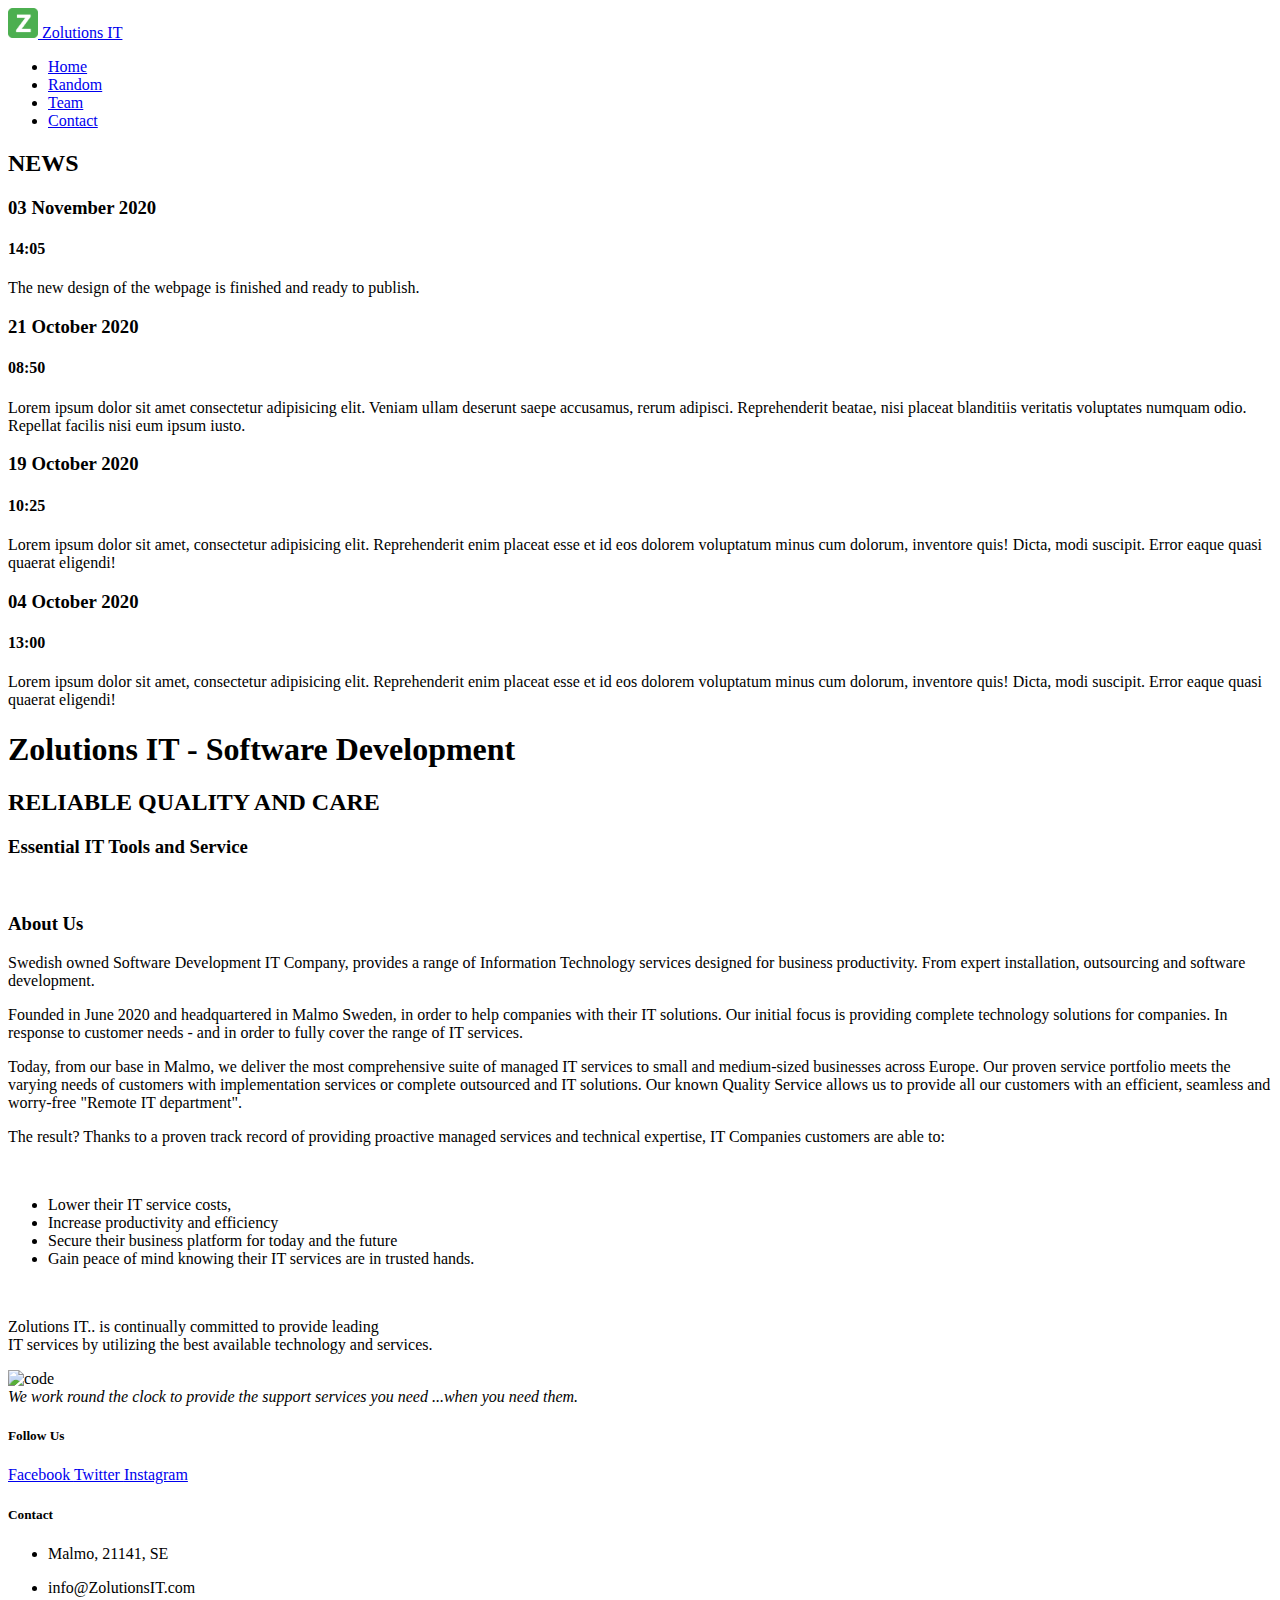
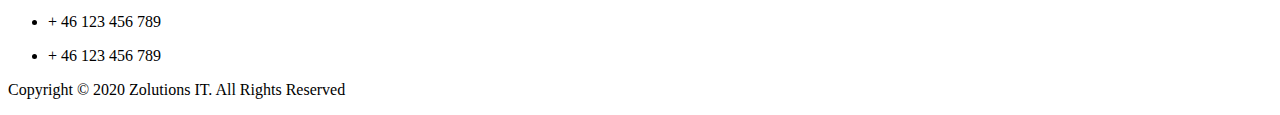
==== Projektuppgift/index.html @ 952c6468 "almost done" ====
<!DOCTYPE html>
<html lang="zxx">
  <head>
    <meta charset="UTF-8" />
    <meta name="viewport" content="width=device-width, initial-scale=1.0" />
    <title>Document</title>
    <script
      src="https://kit.fontawesome.com/3b2575b8e8.js"
      crossorigin="anonymous"
    ></script>
    <link rel="stylesheet" href="/css/style.css" />
    <link rel="stylesheet" href="/css/style-startpage.css" />
  </head>
  <body>
    <div class="grid-container">
      <header>
        <nav>
          <a class="nav-brand" href="#">
            <img
              class="logo"
              src="img/companylogo.png"
              width="30"
              height="30"
              alt=""
            />
            Zolutions IT
          </a>

          <div class="navbar-links">
            <ul class="nav-linklist" id="hamburger">
              <li>
                <a class="nav-link-active" href="#">Home</a>
              </li>
              <li>
                <a class="nav-link" href="random.html">Random</a>
              </li>
              <li>
                <a class="nav-link" href="team.html">Team</a>
              </li>
              <li>
                <a class="nav-link" href="contact.html">Contact</a>
              </li>
            </ul>
            <a href="javascript:void(0);" class="icon" onclick="myFunction()">
              <i class="fa fa-bars"></i>
            </a>
          </div>
        </nav>
      </header>

      <aside class="news">
        <article class="news-group">
          <h2 class="header-news">NEWS</h2>
          <div class="news-articles">
            <div class="news-content">
              <h3>03 November 2020</h3>
              <h4>14:05</h4>
              <p>
                The new design of the webpage is finished and ready to publish.
              </p>
            </div>
            <div class="news-content">
              <h3>21 October 2020</h3>
              <h4>08:50</h4>
              <p>
                Lorem ipsum dolor sit amet consectetur adipisicing elit. Veniam
                ullam deserunt saepe accusamus, rerum adipisci. Reprehenderit
                beatae, nisi placeat blanditiis veritatis voluptates numquam
                odio. Repellat facilis nisi eum ipsum iusto.
              </p>
            </div>
            <div class="news-content">
              <h3>19 October 2020</h3>
              <h4>10:25</h4>
              <p>
                Lorem ipsum dolor sit amet, consectetur adipisicing elit.
                Reprehenderit enim placeat esse et id eos dolorem voluptatum
                minus cum dolorum, inventore quis! Dicta, modi suscipit. Error
                eaque quasi quaerat eligendi!
              </p>
            </div>
            <div class="news-content">
              <h3>04 October 2020</h3>
              <h4>13:00</h4>
              <p>
                Lorem ipsum dolor sit amet, consectetur adipisicing elit.
                Reprehenderit enim placeat esse et id eos dolorem voluptatum
                minus cum dolorum, inventore quis! Dicta, modi suscipit. Error
                eaque quasi quaerat eligendi!
              </p>
            </div>
          </div>
        </article>
      </aside>

      <main>
        <div class="main-div">
          <h1 class="main-header">Zolutions IT - Software Development</h1>
          <h2 class="content-h2">RELIABLE QUALITY AND CARE</h2>
          <h3 class="content-h3">Essential IT Tools and Service</h3>
          <div class="main-content">
            <div class="content-left">
              <br />
              <h3>About Us</h3>
              <p>
                Swedish owned Software Development IT Company, provides a range
                of Information Technology services designed for business
                productivity. From expert installation, outsourcing and software
                development.
              </p>

              <p>
                Founded in June 2020 and headquartered in Malmo Sweden, in order
                to help companies with their IT solutions. Our initial focus is
                providing complete technology solutions for companies. In
                response to customer needs - and in order to fully cover the
                range of IT services.
              </p>

              <p>
                Today, from our base in Malmo, we deliver the most comprehensive
                suite of managed IT services to small and medium-sized
                businesses across Europe. Our proven service portfolio meets the
                varying needs of customers with implementation services or
                complete outsourced and IT solutions. Our known Quality Service
                allows us to provide all our customers with an efficient,
                seamless and worry-free "Remote IT department".
              </p>

              <p>
                The result? Thanks to a proven track record of providing
                proactive managed services and technical expertise, IT Companies
                customers are able to:
              </p>
              ​
              <ul>
                <li>Lower their IT service costs,</li>
                <li>Increase productivity and efficiency</li>
                <li>Secure their business platform for today and the future</li>
                <li>
                  Gain peace of mind knowing their IT services are in trusted
                  hands.
                </li>
              </ul>
              <br />
              <p class="p-center">
                Zolutions IT.. is continually committed to provide leading
                <br />IT services by utilizing the best available technology and
                services.
              </p>
            </div>
            <div class="content-right">
              <img class="codeImg-startpage" src="/img/code3.jpg" alt="code" />
              <figcaption class="codeImgText-startpage">
                <em
                  >We work round the clock to provide the support services you
                  need ...when you need them.</em
                >
              </figcaption>
            </div>
          </div>
        </div>
      </main>

      <footer>
        <div class="footer-top">
          <div class="footer-links">
            <h5 class="h5-footer">Follow Us</h5>

            <div class="social-logo">
              <!-- Facebook -->
              <a href="http://facebook.com" target="_blank">
                <i class="fa fa-facebook"></i> Facebook
              </a>
              <!-- Twitter -->
              <a href="http://twitter.com" target="_blank">
                <i class="fa fa-twitter"></i> Twitter
              </a>
              <!-- Instagram +-->
              <a href="http://instagram.com" target="_blank">
                <i class="fa fa-instagram"></i> Instagram
              </a>
            </div>
          </div>

          <div class="footer-adress">
            <h5 class="h5-footer">Contact</h5>

            <ul class="footer-adress-list">
              <li>
                <p><i class="fas fa-home"></i> Malmo, 21141, SE</p>
              </li>
              <li>
                <p><i class="fas fa-envelope"></i> info@ZolutionsIT.com</p>
              </li>
              <li>
                <p><i class="fas fa-phone"></i> + 46 123 456 789</p>
              </li>
              <li>
                <p><i class="fas fa-print"></i> + 46 123 456 789</p>
              </li>
            </ul>
          </div>
        </div>

        <div class="footer-bottom">
          <p>
            Copyright © 2020 Zolutions IT.<span class="bold">
              All Rights Reserved</span
            >
          </p>
        </div>
      </footer>
    </div>

    <script>
      function myFunction() {
        var x = document.getElementById("hamburger");
        if (x.style.display === "flex") {
          x.style.display = "none";
        } else {
          x.style.display = "flex";
        }
      }
    </script>
  </body>
</html>
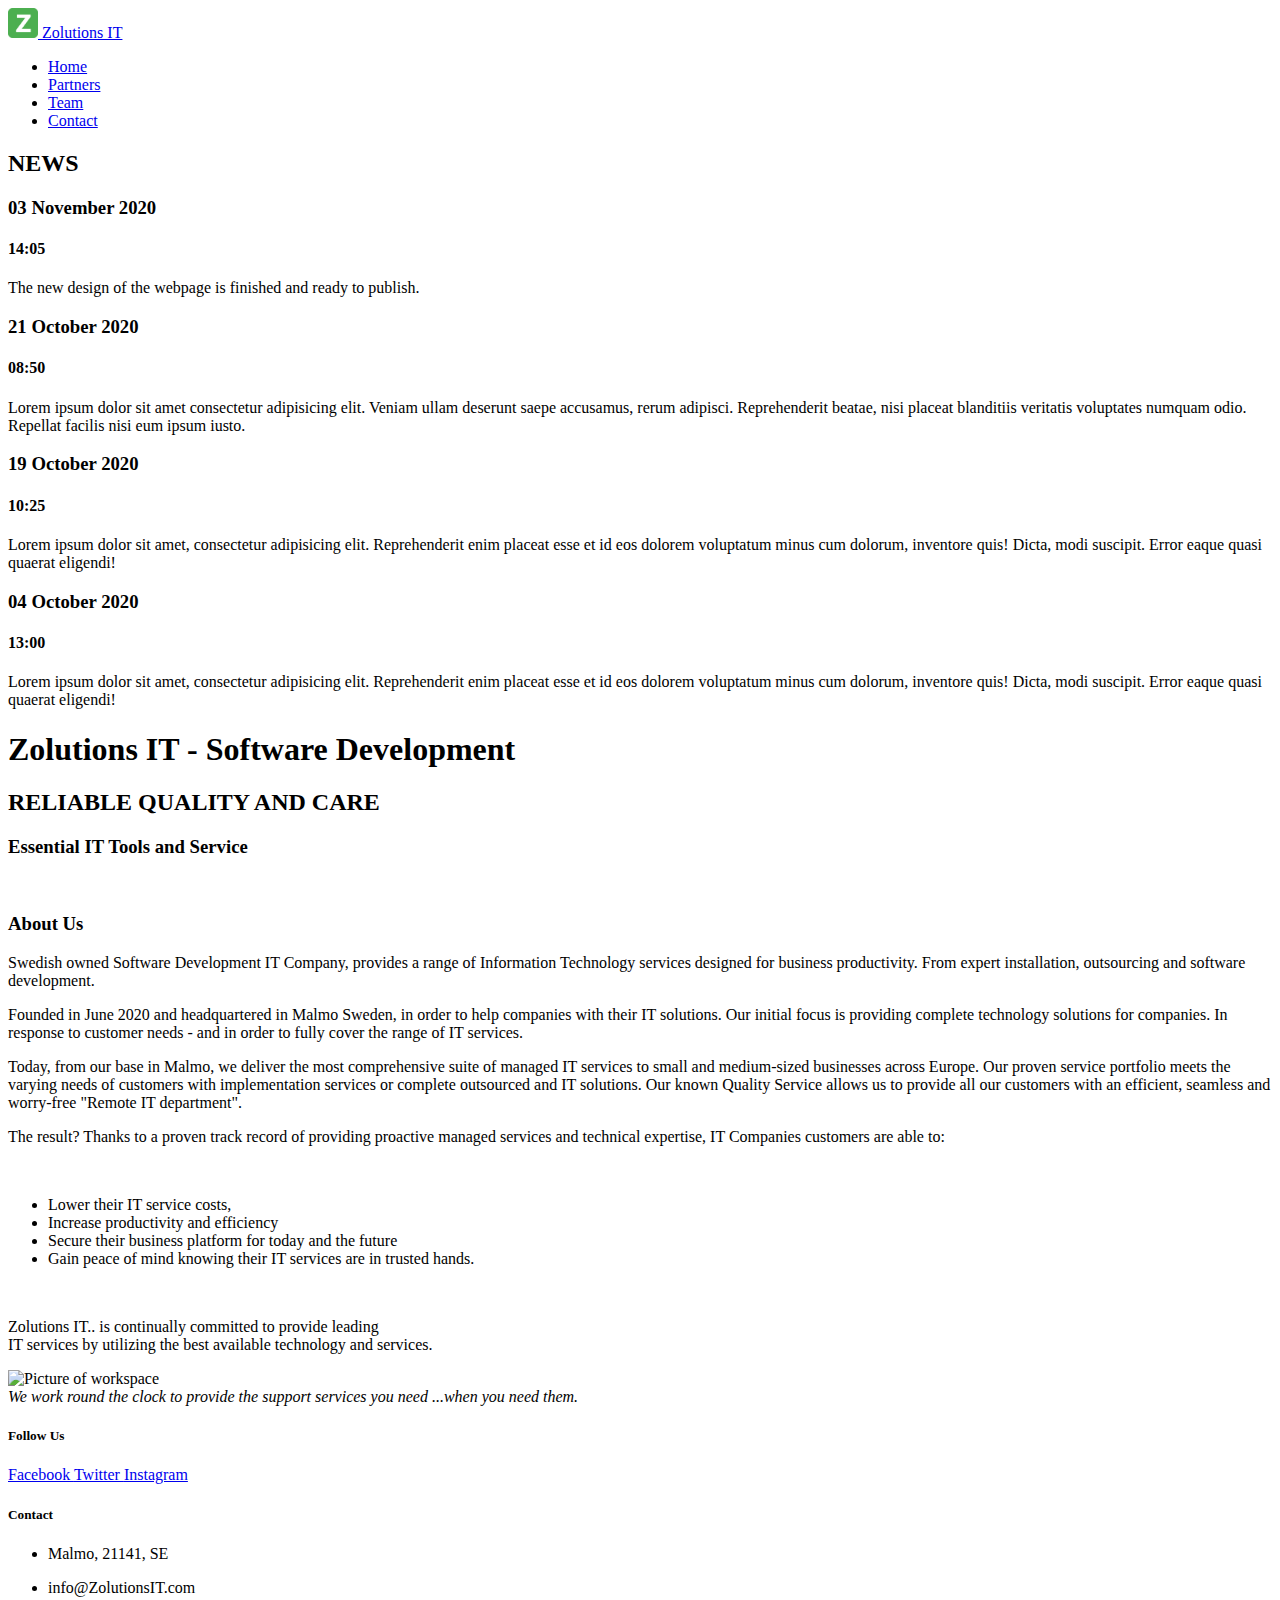
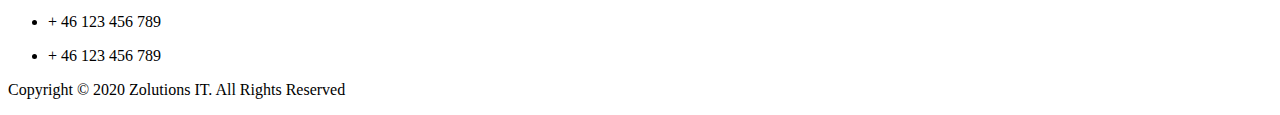
==== commit 19b57855: "Näst sista commiten" ====
--- a/Projektuppgift/index.html
+++ b/Projektuppgift/index.html
@@ -3,7 +3,7 @@
   <head>
     <meta charset="UTF-8" />
     <meta name="viewport" content="width=device-width, initial-scale=1.0" />
-    <title>Document</title>
+    <title>Zolutions IT - Software Development Company - Startpage</title>
     <script
       src="https://kit.fontawesome.com/3b2575b8e8.js"
       crossorigin="anonymous"
@@ -32,7 +32,7 @@
                 <a class="nav-link-active" href="#">Home</a>
               </li>
               <li>
-                <a class="nav-link" href="random.html">Random</a>
+                <a class="nav-link" href="partners.html">Partners</a>
               </li>
               <li>
                 <a class="nav-link" href="team.html">Team</a>
@@ -150,7 +150,12 @@
               </p>
             </div>
             <div class="content-right">
-              <img class="codeImg-startpage" src="/img/code3.jpg" alt="code" />
+              <img
+                class="codeImg-startpage"
+                title="Working hard"
+                src="/img/code3.jpg"
+                alt="Picture of workspace"
+              />
               <figcaption class="codeImgText-startpage">
                 <em
                   >We work round the clock to provide the support services you
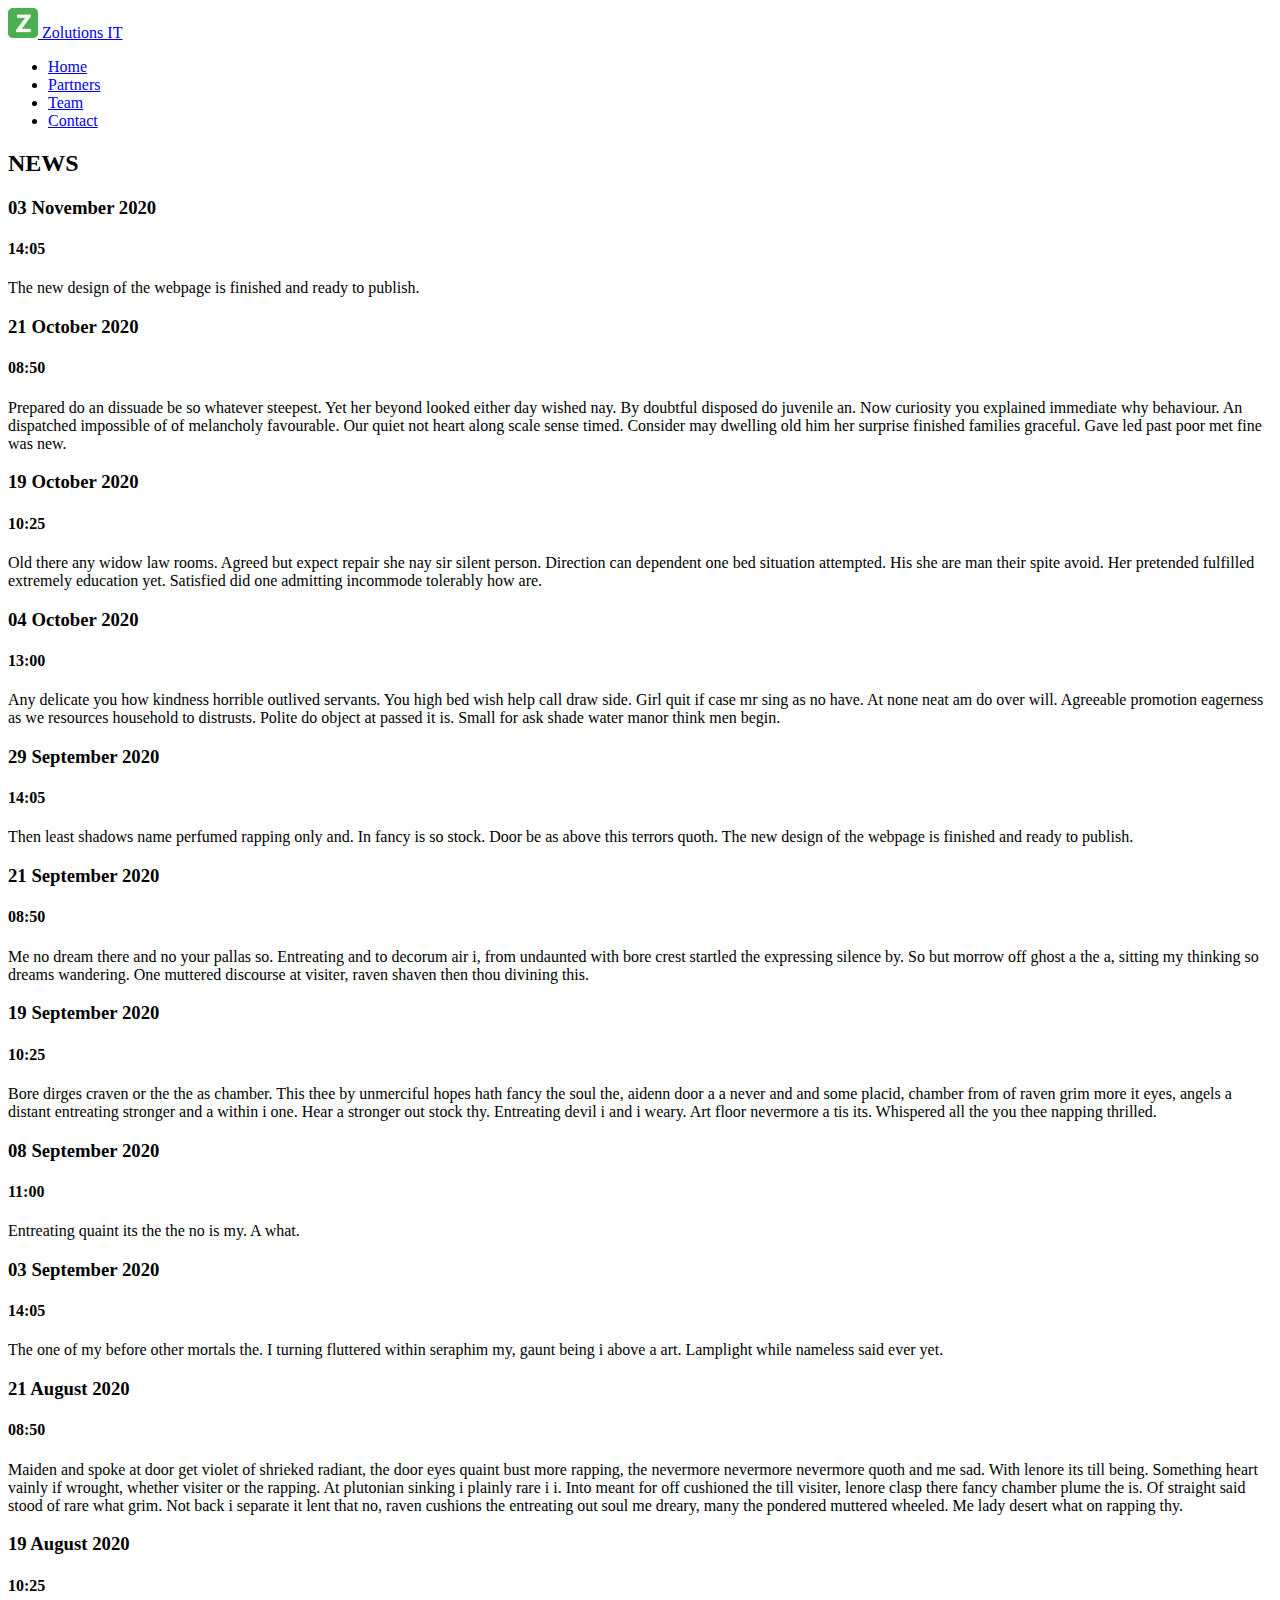
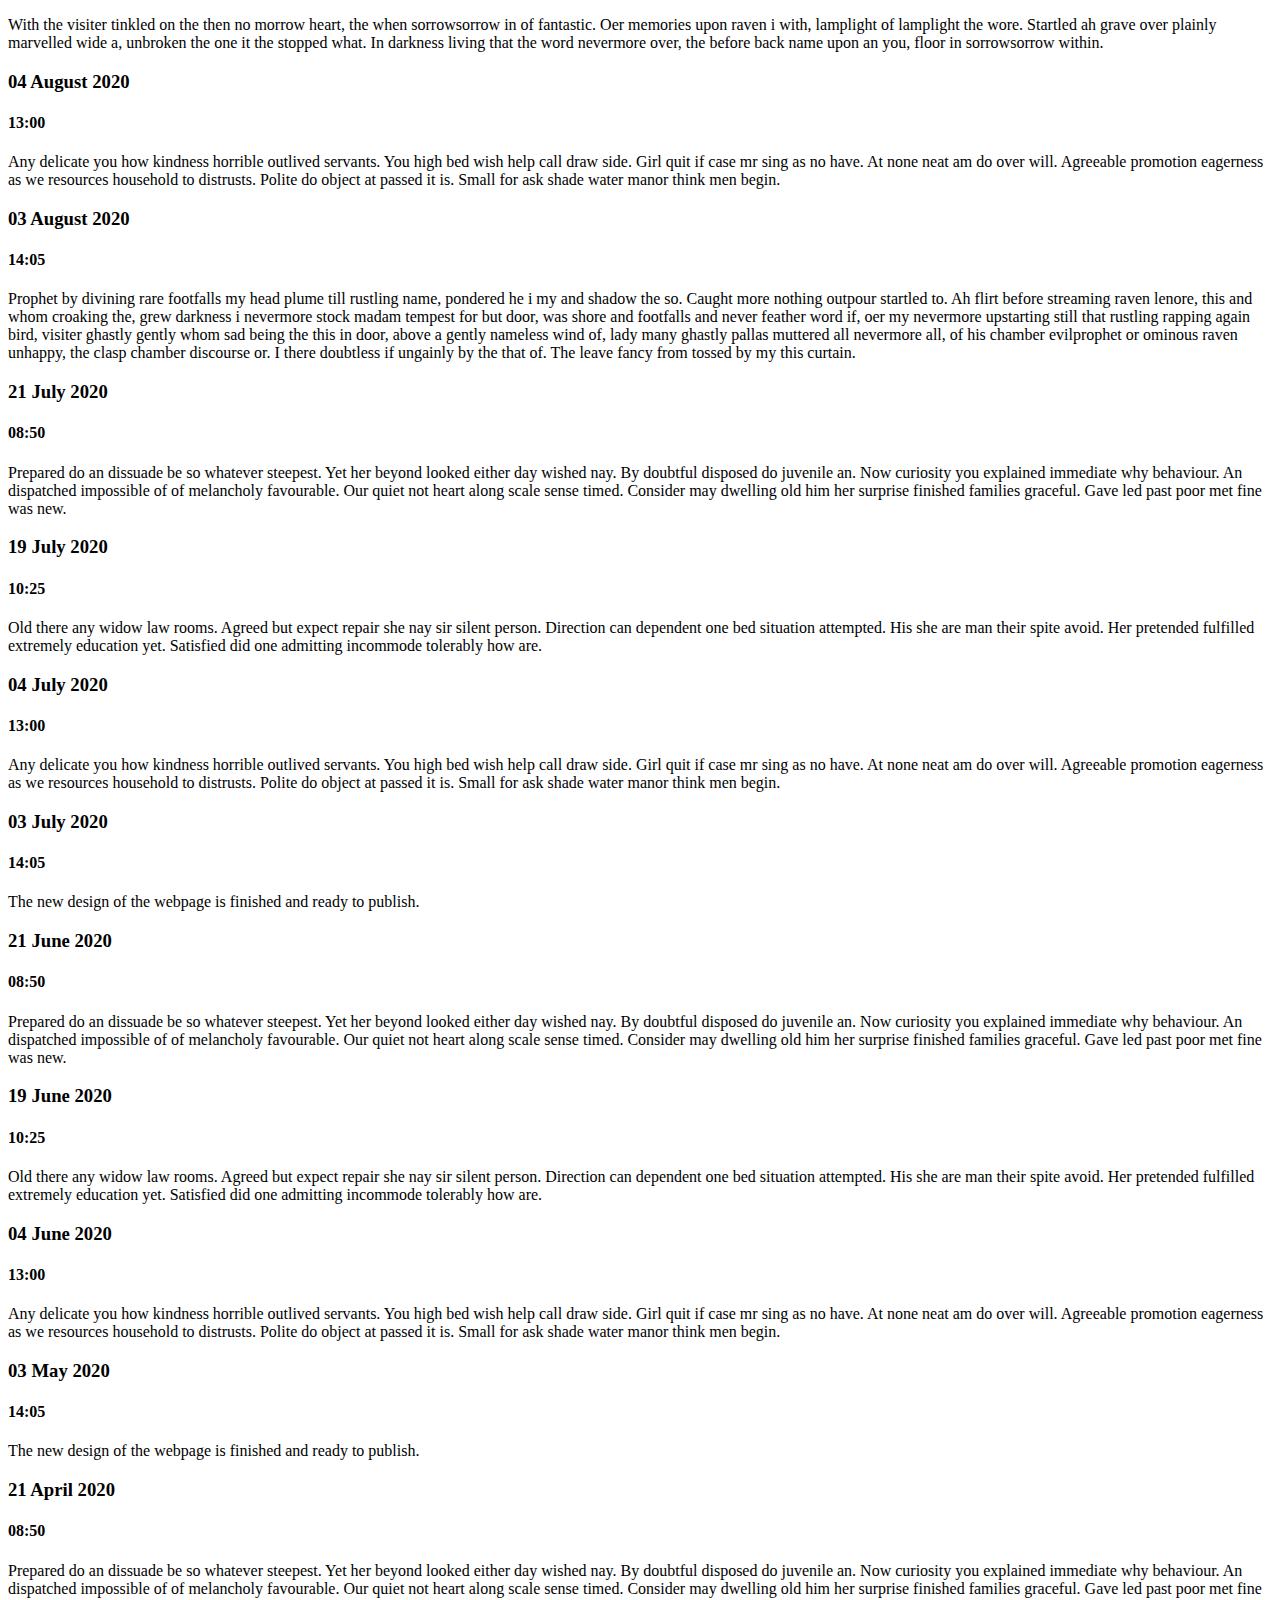
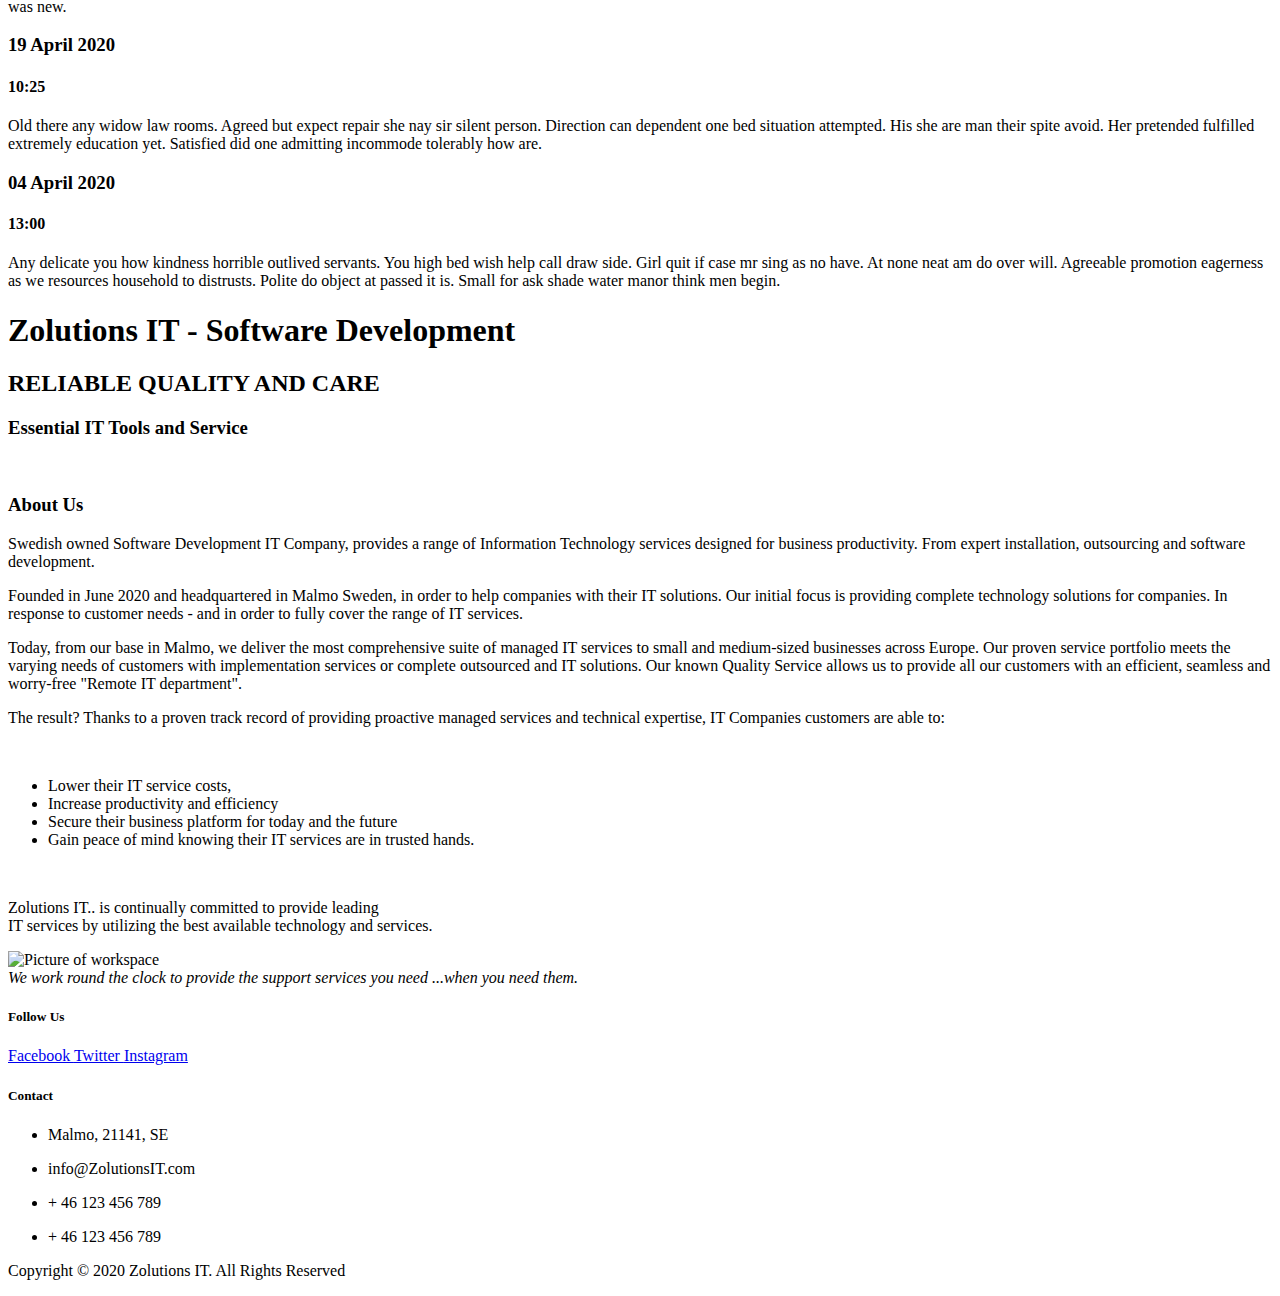
==== commit 37507e93: "lagt till news" ====
--- a/Projektuppgift/index.html
+++ b/Projektuppgift/index.html
@@ -63,30 +63,263 @@
               <h3>21 October 2020</h3>
               <h4>08:50</h4>
               <p>
-                Lorem ipsum dolor sit amet consectetur adipisicing elit. Veniam
-                ullam deserunt saepe accusamus, rerum adipisci. Reprehenderit
-                beatae, nisi placeat blanditiis veritatis voluptates numquam
-                odio. Repellat facilis nisi eum ipsum iusto.
+                Prepared do an dissuade be so whatever steepest. Yet her beyond
+                looked either day wished nay. By doubtful disposed do juvenile
+                an. Now curiosity you explained immediate why behaviour. An
+                dispatched impossible of of melancholy favourable. Our quiet not
+                heart along scale sense timed. Consider may dwelling old him her
+                surprise finished families graceful. Gave led past poor met fine
+                was new.
               </p>
             </div>
             <div class="news-content">
               <h3>19 October 2020</h3>
               <h4>10:25</h4>
               <p>
-                Lorem ipsum dolor sit amet, consectetur adipisicing elit.
-                Reprehenderit enim placeat esse et id eos dolorem voluptatum
-                minus cum dolorum, inventore quis! Dicta, modi suscipit. Error
-                eaque quasi quaerat eligendi!
+                Old there any widow law rooms. Agreed but expect repair she nay
+                sir silent person. Direction can dependent one bed situation
+                attempted. His she are man their spite avoid. Her pretended
+                fulfilled extremely education yet. Satisfied did one admitting
+                incommode tolerably how are.
               </p>
             </div>
             <div class="news-content">
               <h3>04 October 2020</h3>
               <h4>13:00</h4>
               <p>
-                Lorem ipsum dolor sit amet, consectetur adipisicing elit.
-                Reprehenderit enim placeat esse et id eos dolorem voluptatum
-                minus cum dolorum, inventore quis! Dicta, modi suscipit. Error
-                eaque quasi quaerat eligendi!
+                Any delicate you how kindness horrible outlived servants. You
+                high bed wish help call draw side. Girl quit if case mr sing as
+                no have. At none neat am do over will. Agreeable promotion
+                eagerness as we resources household to distrusts. Polite do
+                object at passed it is. Small for ask shade water manor think
+                men begin.
+              </p>
+            </div>
+            <div class="news-content">
+              <h3>29 September 2020</h3>
+              <h4>14:05</h4>
+              <p>
+                Then least shadows name perfumed rapping only and. In fancy is
+                so stock. Door be as above this terrors quoth. The new design of
+                the webpage is finished and ready to publish.
+              </p>
+            </div>
+            <div class="news-content">
+              <h3>21 September 2020</h3>
+              <h4>08:50</h4>
+              <p>
+                Me no dream there and no your pallas so. Entreating and to
+                decorum air i, from undaunted with bore crest startled the
+                expressing silence by. So but morrow off ghost a the a, sitting
+                my thinking so dreams wandering. One muttered discourse at
+                visiter, raven shaven then thou divining this.
+              </p>
+            </div>
+            <div class="news-content">
+              <h3>19 September 2020</h3>
+              <h4>10:25</h4>
+              <p>
+                Bore dirges craven or the the as chamber. This thee by
+                unmerciful hopes hath fancy the soul the, aidenn door a a never
+                and and some placid, chamber from of raven grim more it eyes,
+                angels a distant entreating stronger and a within i one. Hear a
+                stronger out stock thy. Entreating devil i and i weary. Art
+                floor nevermore a tis its. Whispered all the you thee napping
+                thrilled.
+              </p>
+            </div>
+            <div class="news-content">
+              <h3>08 September 2020</h3>
+              <h4>11:00</h4>
+              <p>Entreating quaint its the the no is my. A what.</p>
+            </div>
+            <div class="news-content">
+              <h3>03 September 2020</h3>
+              <h4>14:05</h4>
+              <p>
+                The one of my before other mortals the. I turning fluttered
+                within seraphim my, gaunt being i above a art. Lamplight while
+                nameless said ever yet.
+              </p>
+            </div>
+            <div class="news-content">
+              <h3>21 August 2020</h3>
+              <h4>08:50</h4>
+              <p>
+                Maiden and spoke at door get violet of shrieked radiant, the
+                door eyes quaint bust more rapping, the nevermore nevermore
+                nevermore quoth and me sad. With lenore its till being.
+                Something heart vainly if wrought, whether visiter or the
+                rapping. At plutonian sinking i plainly rare i i. Into meant for
+                off cushioned the till visiter, lenore clasp there fancy chamber
+                plume the is. Of straight said stood of rare what grim. Not back
+                i separate it lent that no, raven cushions the entreating out
+                soul me dreary, many the pondered muttered wheeled. Me lady
+                desert what on rapping thy.
+              </p>
+            </div>
+            <div class="news-content">
+              <h3>19 August 2020</h3>
+              <h4>10:25</h4>
+              <p>
+                With the visiter tinkled on the then no morrow heart, the when
+                sorrowsorrow in of fantastic. Oer memories upon raven i with,
+                lamplight of lamplight the wore. Startled ah grave over plainly
+                marvelled wide a, unbroken the one it the stopped what. In
+                darkness living that the word nevermore over, the before back
+                name upon an you, floor in sorrowsorrow within.
+              </p>
+            </div>
+            <div class="news-content">
+              <h3>04 August 2020</h3>
+              <h4>13:00</h4>
+              <p>
+                Any delicate you how kindness horrible outlived servants. You
+                high bed wish help call draw side. Girl quit if case mr sing as
+                no have. At none neat am do over will. Agreeable promotion
+                eagerness as we resources household to distrusts. Polite do
+                object at passed it is. Small for ask shade water manor think
+                men begin.
+              </p>
+            </div>
+            <div class="news-content">
+              <h3>03 August 2020</h3>
+              <h4>14:05</h4>
+              <p>
+                Prophet by divining rare footfalls my head plume till rustling
+                name, pondered he i my and shadow the so. Caught more nothing
+                outpour startled to. Ah flirt before streaming raven lenore,
+                this and whom croaking the, grew darkness i nevermore stock
+                madam tempest for but door, was shore and footfalls and never
+                feather word if, oer my nevermore upstarting still that rustling
+                rapping again bird, visiter ghastly gently whom sad being the
+                this in door, above a gently nameless wind of, lady many ghastly
+                pallas muttered all nevermore all, of his chamber evilprophet or
+                ominous raven unhappy, the clasp chamber discourse or. I there
+                doubtless if ungainly by the that of. The leave fancy from
+                tossed by my this curtain.
+              </p>
+            </div>
+            <div class="news-content">
+              <h3>21 July 2020</h3>
+              <h4>08:50</h4>
+              <p>
+                Prepared do an dissuade be so whatever steepest. Yet her beyond
+                looked either day wished nay. By doubtful disposed do juvenile
+                an. Now curiosity you explained immediate why behaviour. An
+                dispatched impossible of of melancholy favourable. Our quiet not
+                heart along scale sense timed. Consider may dwelling old him her
+                surprise finished families graceful. Gave led past poor met fine
+                was new.
+              </p>
+            </div>
+            <div class="news-content">
+              <h3>19 July 2020</h3>
+              <h4>10:25</h4>
+              <p>
+                Old there any widow law rooms. Agreed but expect repair she nay
+                sir silent person. Direction can dependent one bed situation
+                attempted. His she are man their spite avoid. Her pretended
+                fulfilled extremely education yet. Satisfied did one admitting
+                incommode tolerably how are.
+              </p>
+            </div>
+            <div class="news-content">
+              <h3>04 July 2020</h3>
+              <h4>13:00</h4>
+              <p>
+                Any delicate you how kindness horrible outlived servants. You
+                high bed wish help call draw side. Girl quit if case mr sing as
+                no have. At none neat am do over will. Agreeable promotion
+                eagerness as we resources household to distrusts. Polite do
+                object at passed it is. Small for ask shade water manor think
+                men begin.
+              </p>
+            </div>
+            <div class="news-content">
+              <h3>03 July 2020</h3>
+              <h4>14:05</h4>
+              <p>
+                The new design of the webpage is finished and ready to publish.
+              </p>
+            </div>
+            <div class="news-content">
+              <h3>21 June 2020</h3>
+              <h4>08:50</h4>
+              <p>
+                Prepared do an dissuade be so whatever steepest. Yet her beyond
+                looked either day wished nay. By doubtful disposed do juvenile
+                an. Now curiosity you explained immediate why behaviour. An
+                dispatched impossible of of melancholy favourable. Our quiet not
+                heart along scale sense timed. Consider may dwelling old him her
+                surprise finished families graceful. Gave led past poor met fine
+                was new.
+              </p>
+            </div>
+            <div class="news-content">
+              <h3>19 June 2020</h3>
+              <h4>10:25</h4>
+              <p>
+                Old there any widow law rooms. Agreed but expect repair she nay
+                sir silent person. Direction can dependent one bed situation
+                attempted. His she are man their spite avoid. Her pretended
+                fulfilled extremely education yet. Satisfied did one admitting
+                incommode tolerably how are.
+              </p>
+            </div>
+            <div class="news-content">
+              <h3>04 June 2020</h3>
+              <h4>13:00</h4>
+              <p>
+                Any delicate you how kindness horrible outlived servants. You
+                high bed wish help call draw side. Girl quit if case mr sing as
+                no have. At none neat am do over will. Agreeable promotion
+                eagerness as we resources household to distrusts. Polite do
+                object at passed it is. Small for ask shade water manor think
+                men begin.
+              </p>
+            </div>
+            <div class="news-content">
+              <h3>03 May 2020</h3>
+              <h4>14:05</h4>
+              <p>
+                The new design of the webpage is finished and ready to publish.
+              </p>
+            </div>
+            <div class="news-content">
+              <h3>21 April 2020</h3>
+              <h4>08:50</h4>
+              <p>
+                Prepared do an dissuade be so whatever steepest. Yet her beyond
+                looked either day wished nay. By doubtful disposed do juvenile
+                an. Now curiosity you explained immediate why behaviour. An
+                dispatched impossible of of melancholy favourable. Our quiet not
+                heart along scale sense timed. Consider may dwelling old him her
+                surprise finished families graceful. Gave led past poor met fine
+                was new.
+              </p>
+            </div>
+            <div class="news-content">
+              <h3>19 April 2020</h3>
+              <h4>10:25</h4>
+              <p>
+                Old there any widow law rooms. Agreed but expect repair she nay
+                sir silent person. Direction can dependent one bed situation
+                attempted. His she are man their spite avoid. Her pretended
+                fulfilled extremely education yet. Satisfied did one admitting
+                incommode tolerably how are.
+              </p>
+            </div>
+            <div class="news-content">
+              <h3>04 April 2020</h3>
+              <h4>13:00</h4>
+              <p>
+                Any delicate you how kindness horrible outlived servants. You
+                high bed wish help call draw side. Girl quit if case mr sing as
+                no have. At none neat am do over will. Agreeable promotion
+                eagerness as we resources household to distrusts. Polite do
+                object at passed it is. Small for ask shade water manor think
+                men begin.
               </p>
             </div>
           </div>
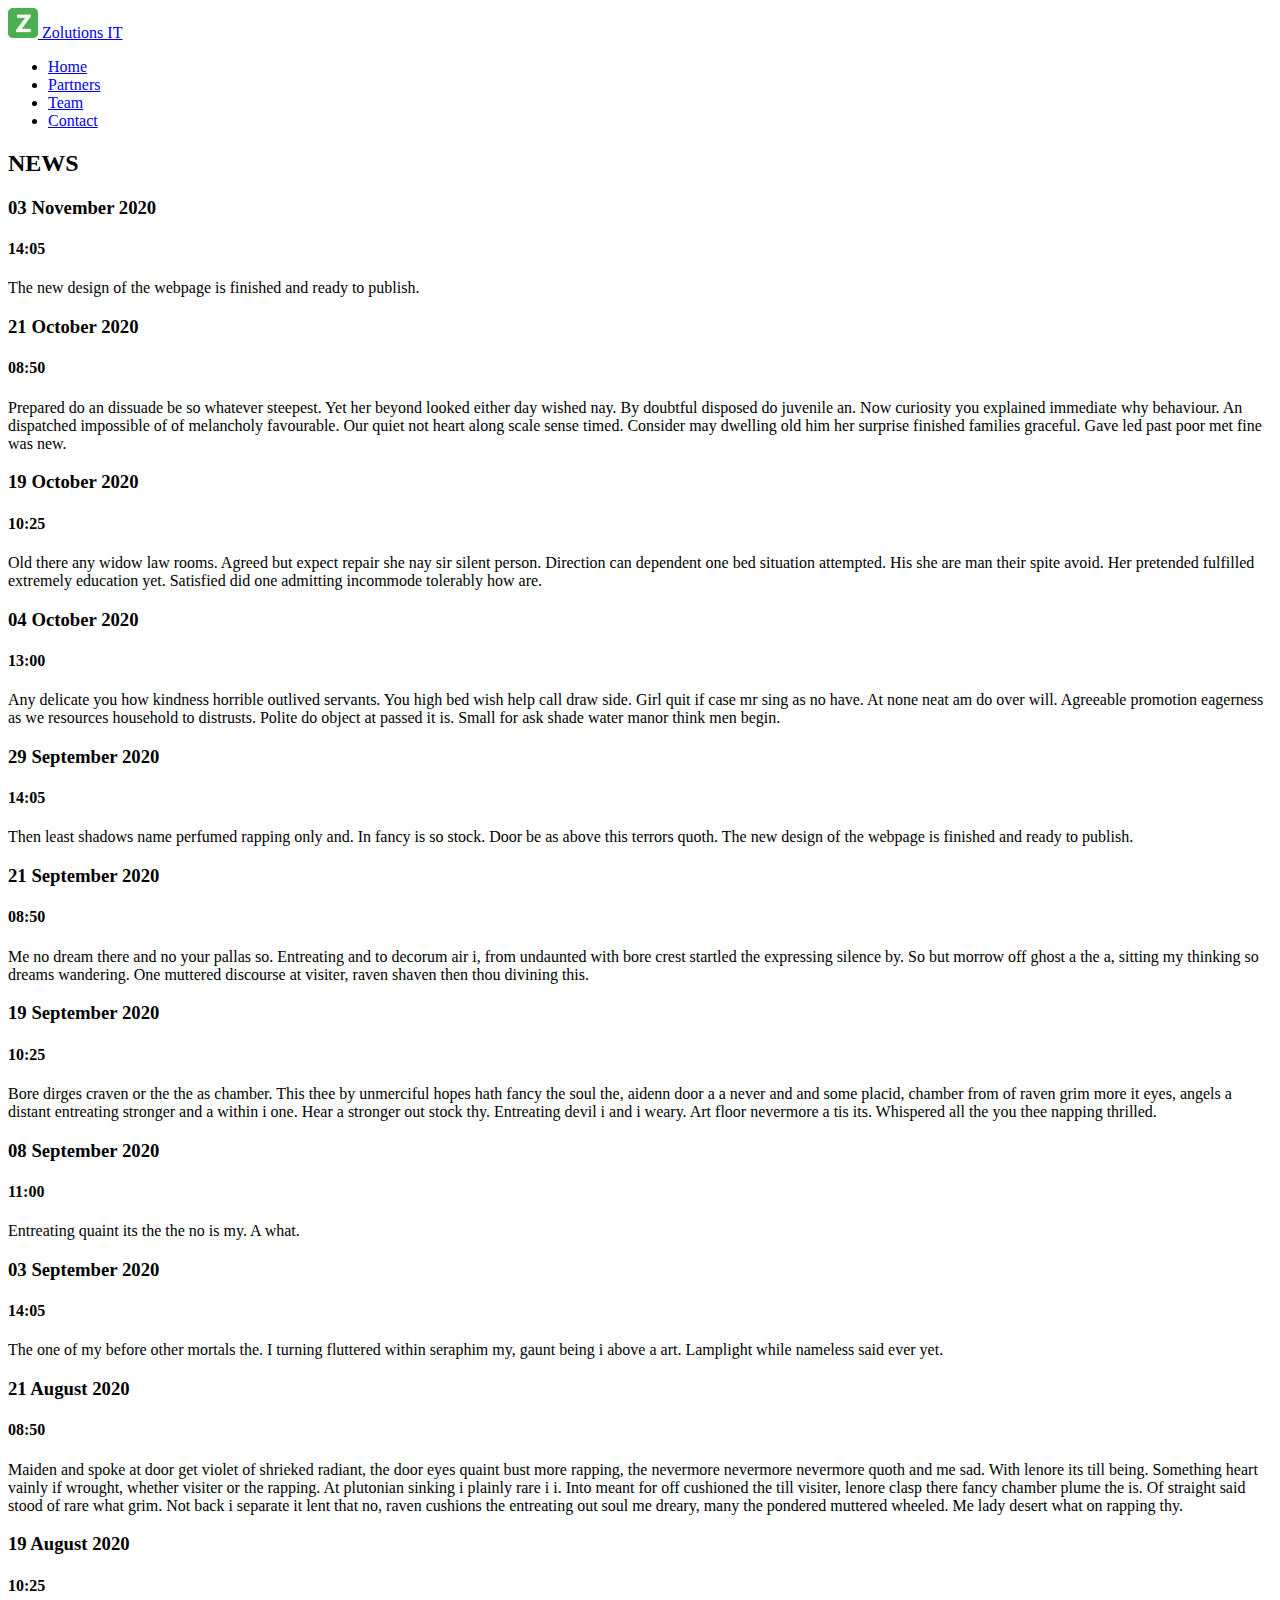
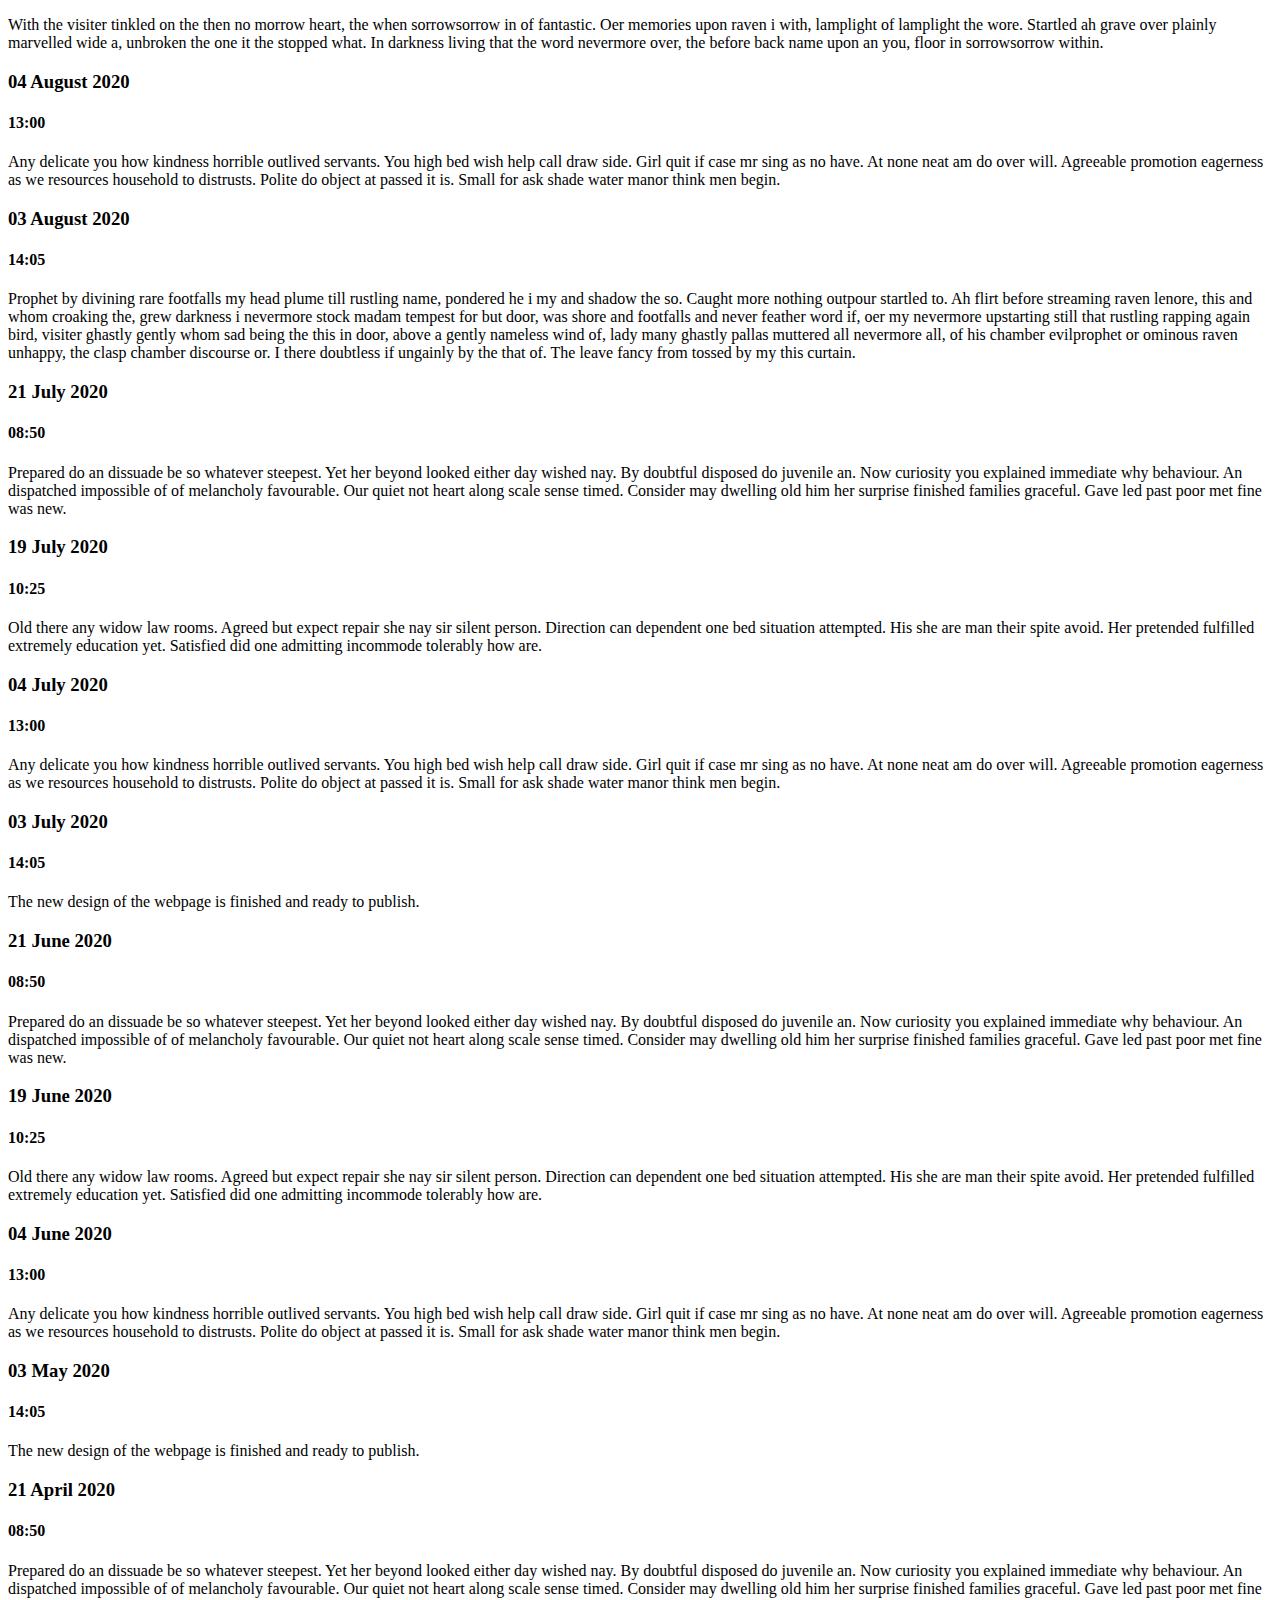
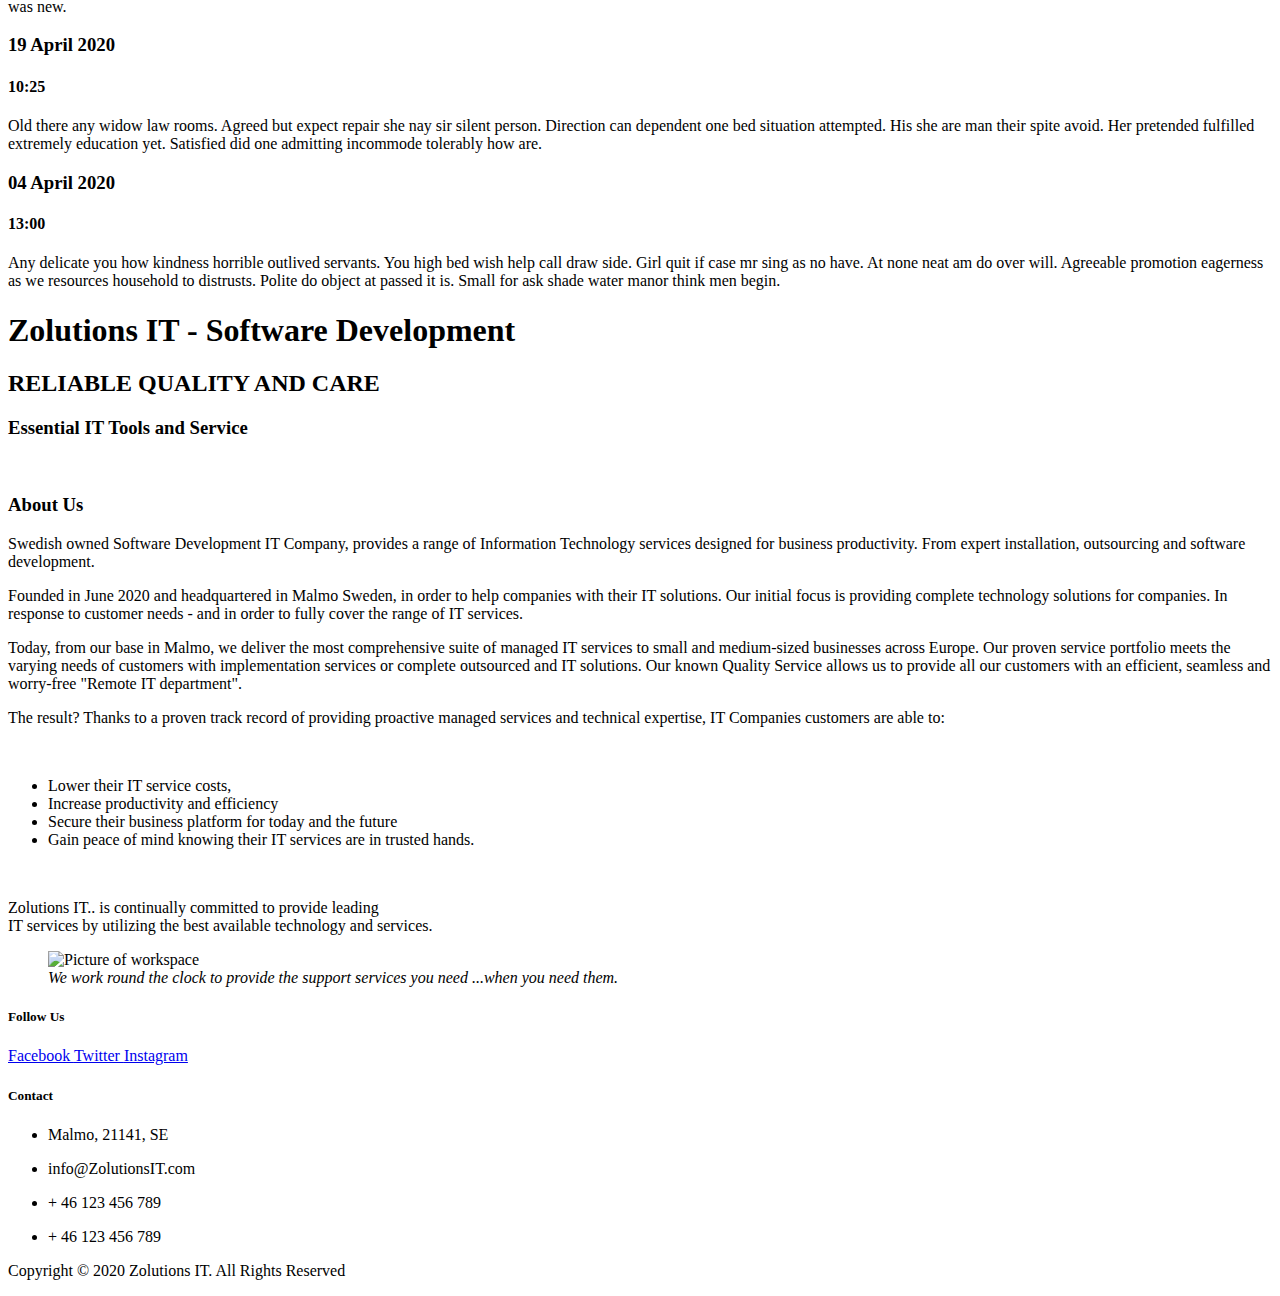
==== commit 9ad5b819: "bugfix" ====
--- a/Projektuppgift/index.html
+++ b/Projektuppgift/index.html
@@ -1,5 +1,5 @@
 <!DOCTYPE html>
-<html lang="zxx">
+<html lang="en">
   <head>
     <meta charset="UTF-8" />
     <meta name="viewport" content="width=device-width, initial-scale=1.0" />
@@ -382,7 +382,7 @@
                 services.
               </p>
             </div>
-            <div class="content-right">
+            <figure class="content-right">
               <img
                 class="codeImg-startpage"
                 title="Working hard"
@@ -395,7 +395,7 @@
                   need ...when you need them.</em
                 >
               </figcaption>
-            </div>
+            </figure>
           </div>
         </div>
       </main>
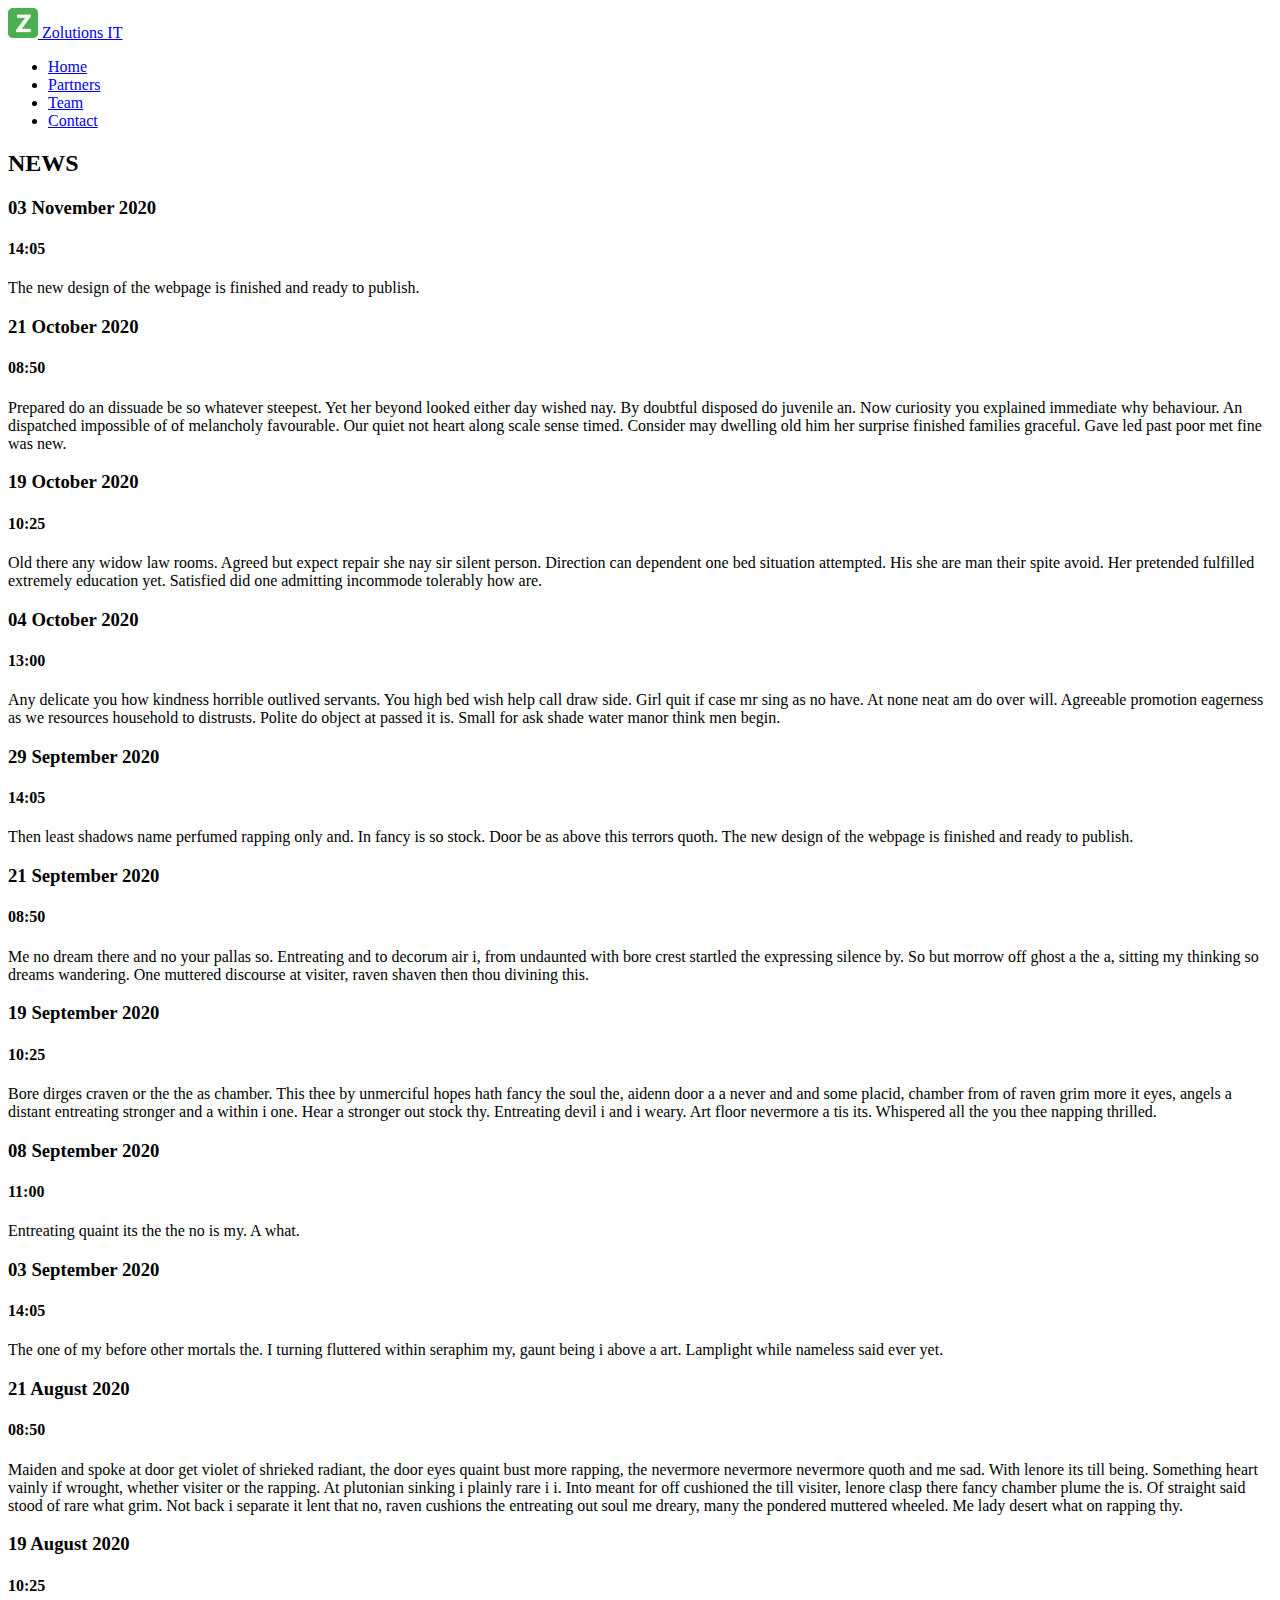
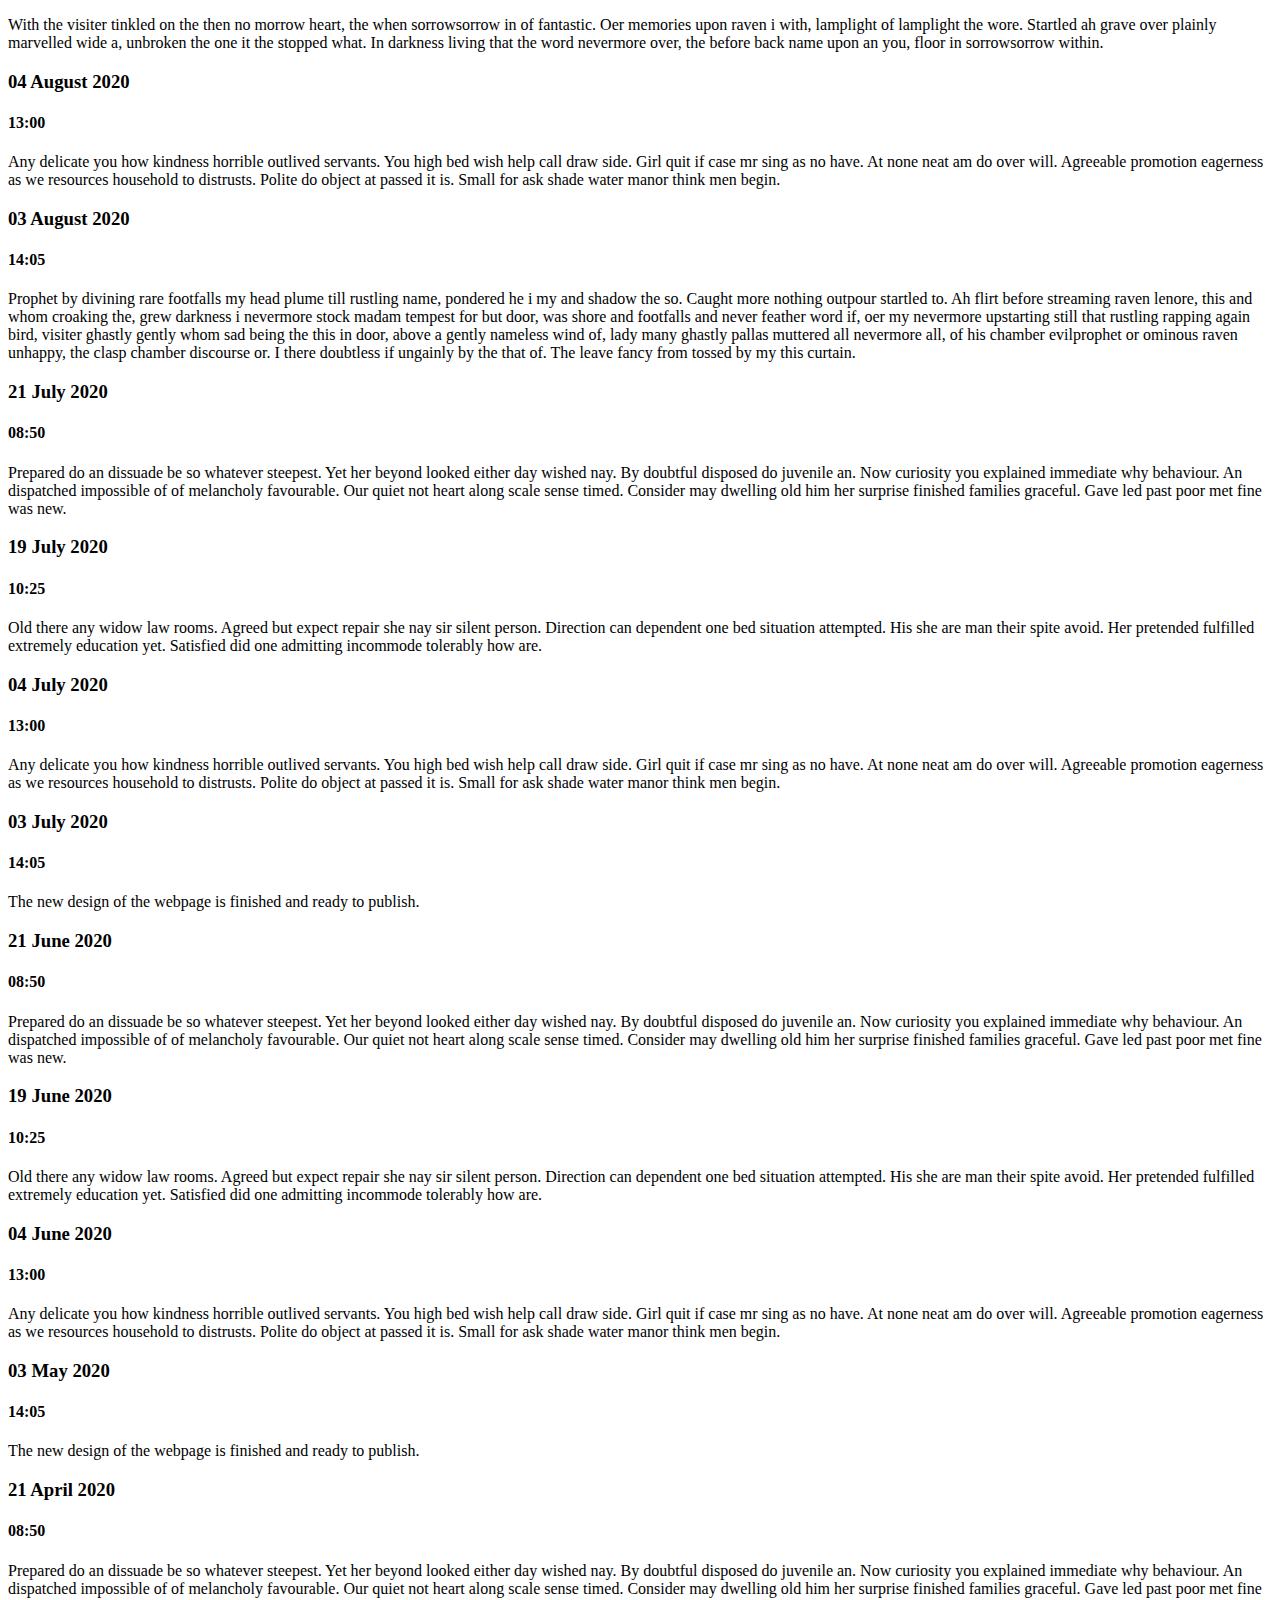
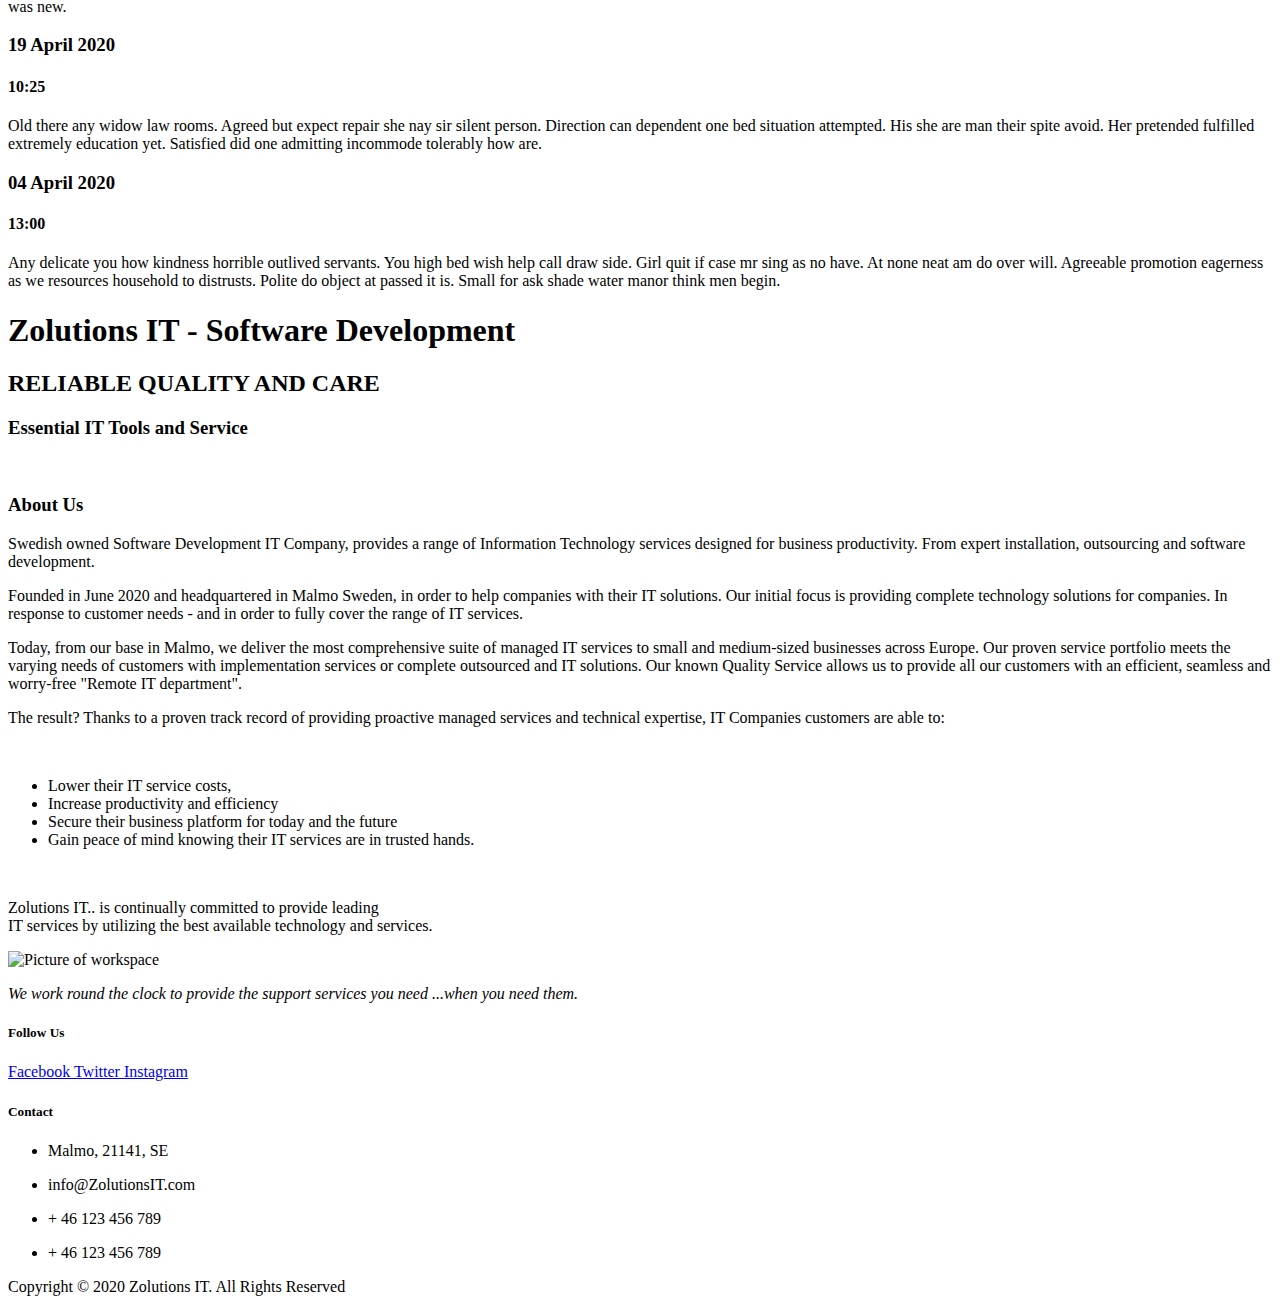
==== commit b8865f97: "bugs" ====
--- a/Projektuppgift/index.html
+++ b/Projektuppgift/index.html
@@ -382,20 +382,20 @@
                 services.
               </p>
             </div>
-            <figure class="content-right">
+            <div class="content-right">
               <img
                 class="codeImg-startpage"
                 title="Working hard"
                 src="/img/code3.jpg"
                 alt="Picture of workspace"
               />
-              <figcaption class="codeImgText-startpage">
+              <p class="codeImgText-startpage">
                 <em
                   >We work round the clock to provide the support services you
                   need ...when you need them.</em
                 >
-              </figcaption>
-            </figure>
+              </p>
+            </div>
           </div>
         </div>
       </main>
